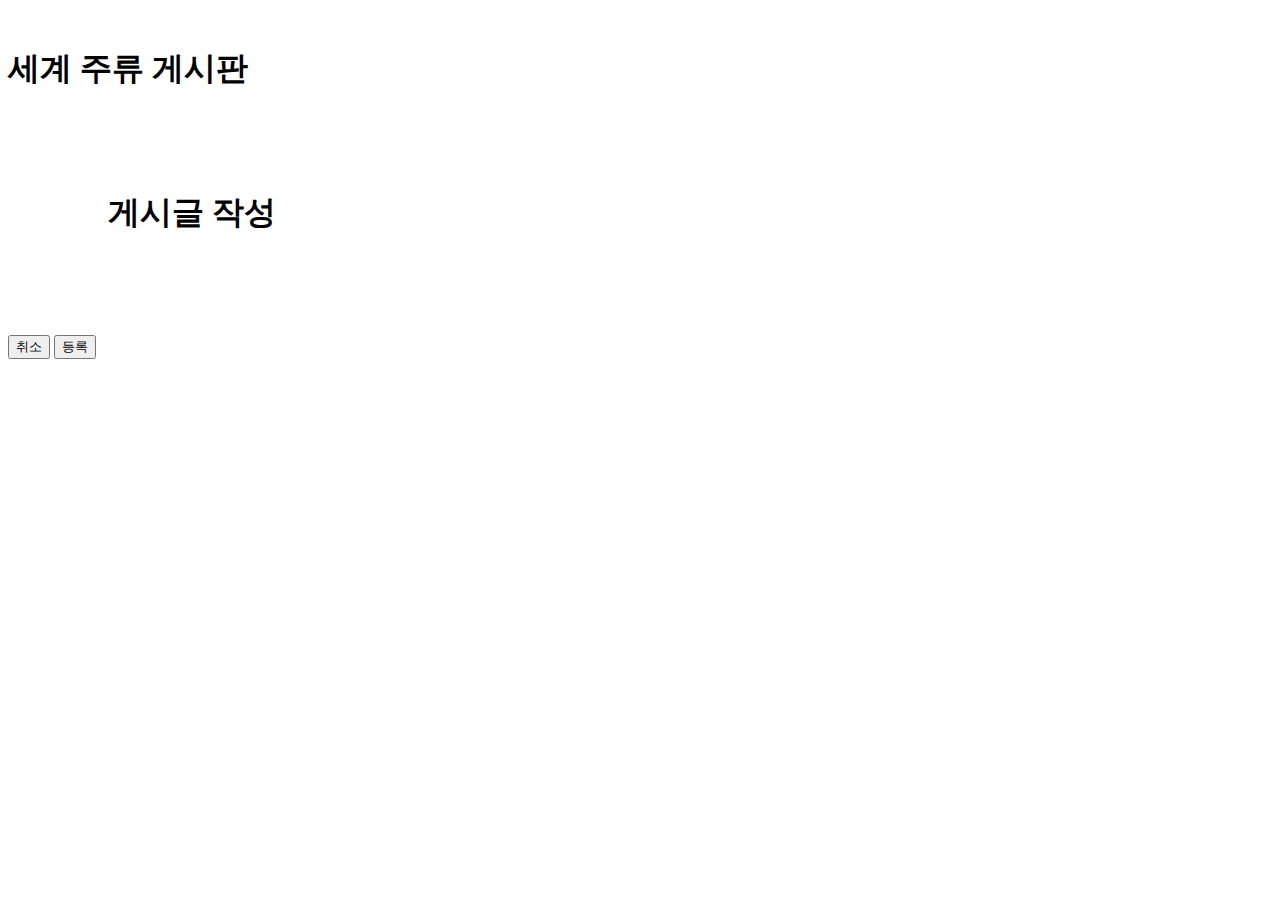
==== src/main/resources/templates/comment/createpost.html @ 68341c0c "메인페이지,로그인창,회원가입 화면 기능없이 틀만 구현" ====
<!DOCTYPE HTML>
<html xmlns:th="http://www.thymeleaf.org">
<head>
  <title >세계 주류 게시판</title>
  <meta http-equiv="Content-Type" content="text/html; charset=UTF-8" />
  <link th:href="@{/css/styles.css}" rel="stylesheet" />
  <div class="title">
    <img class="title-img" th:src="@{/img/header.jpg}">
    <h1 class="title-text">세계 주류 게시판</h1>
  </div>
</head>
<div>
  <h1 style="margin: 100px 100px;">게시글 작성</h1>
  <button type="button">취소</button>
  <button type="button">등록</button>
</div>
<script src="js/script.js"></script>
</html>
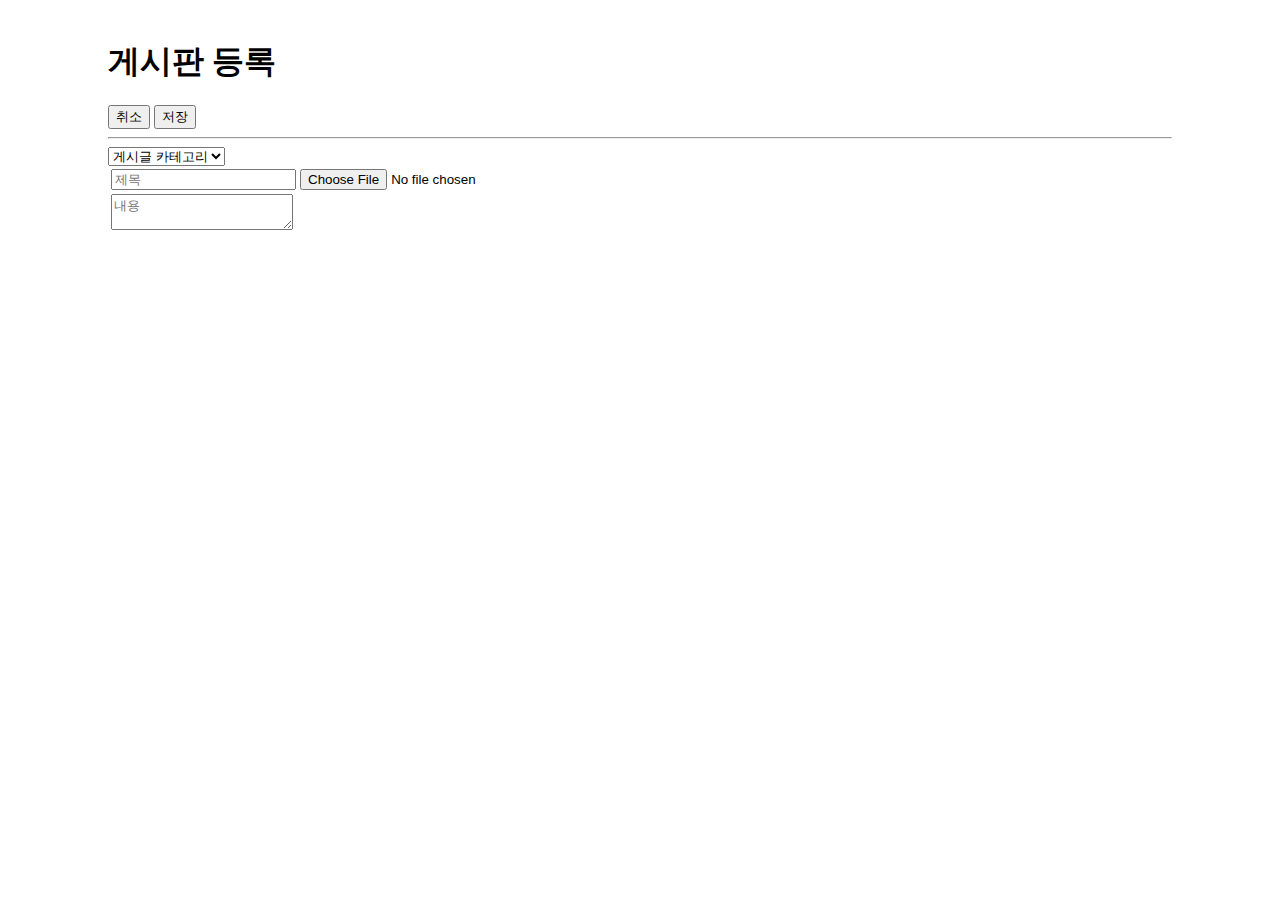
==== commit a6411e82: "[View]게시물 작성,게시글 조회,회원정보 수정 UI" ====
--- a/src/main/resources/templates/comment/createpost.html
+++ b/src/main/resources/templates/comment/createpost.html
@@ -1,18 +1,44 @@
 <!DOCTYPE HTML>
-<html xmlns:th="http://www.thymeleaf.org">
+<html xmlns:th="http://www.thymeleaf.org"
+      xmlns:layout="http://www.ultraq.net.nz/thymeleaf/layout"
+      layout:decorate="~{layout/basic.html}">
 <head>
-  <title >세계 주류 게시판</title>
   <meta http-equiv="Content-Type" content="text/html; charset=UTF-8" />
-  <link th:href="@{/css/styles.css}" rel="stylesheet" />
-  <div class="title">
-    <img class="title-img" th:src="@{/img/header.jpg}">
-    <h1 class="title-text">세계 주류 게시판</h1>
+  <th:block layout:fragment="headerFragment">
+    <link th:href="@{/css/styles.css}" rel="stylesheet" />
+  </th:block>
+</head>
+<th:block layout:fragment="content">
+  <body>
+  <div class="postcreate" style="margin:40px 100px;">
+    <h1>게시판 등록</h1>
+    <input class="createbtn1" type="submit" value="취소" onclick="history.back()">
+    <input class="createbtn2" type="submit" id="submit" value="저장">
+    <hr>
+    <form id="frm" name="frm" method="post" action="/">
+      <select class="selectcategory">
+        <option value="">게시글 카테고리</option>
+        <option value="apple">양주</option>
+        <option value="banana">와인</option>
+        <option value="orange">샴페인</option>
+        <option value="orange">사케</option>
+        <option value="orange">전통주</option>
+        <option value="orange">폭탄</option>
+      </select>
+      <table class="board_detail">
+        <tr>
+          <td><input type="text" id="title" name="title" class="createtitle" placeholder="제목"></td>
+          <td><input type="file" class="createimg" placeholder="사진등록"></td>
+        </tr>
+        <tr>
+          <td colspan="2">
+            <textarea id="contents" name="contents" class="createcontent" placeholder="내용"></textarea>
+          </td>
+        </tr>
+      </table>
+    </form>
   </div>
-</head>
-<div>
-  <h1 style="margin: 100px 100px;">게시글 작성</h1>
-  <button type="button">취소</button>
-  <button type="button">등록</button>
-</div>
-<script src="js/script.js"></script>
+  </body>
+  <script src="/js/script.js"></script>
+</th:block>
 </html>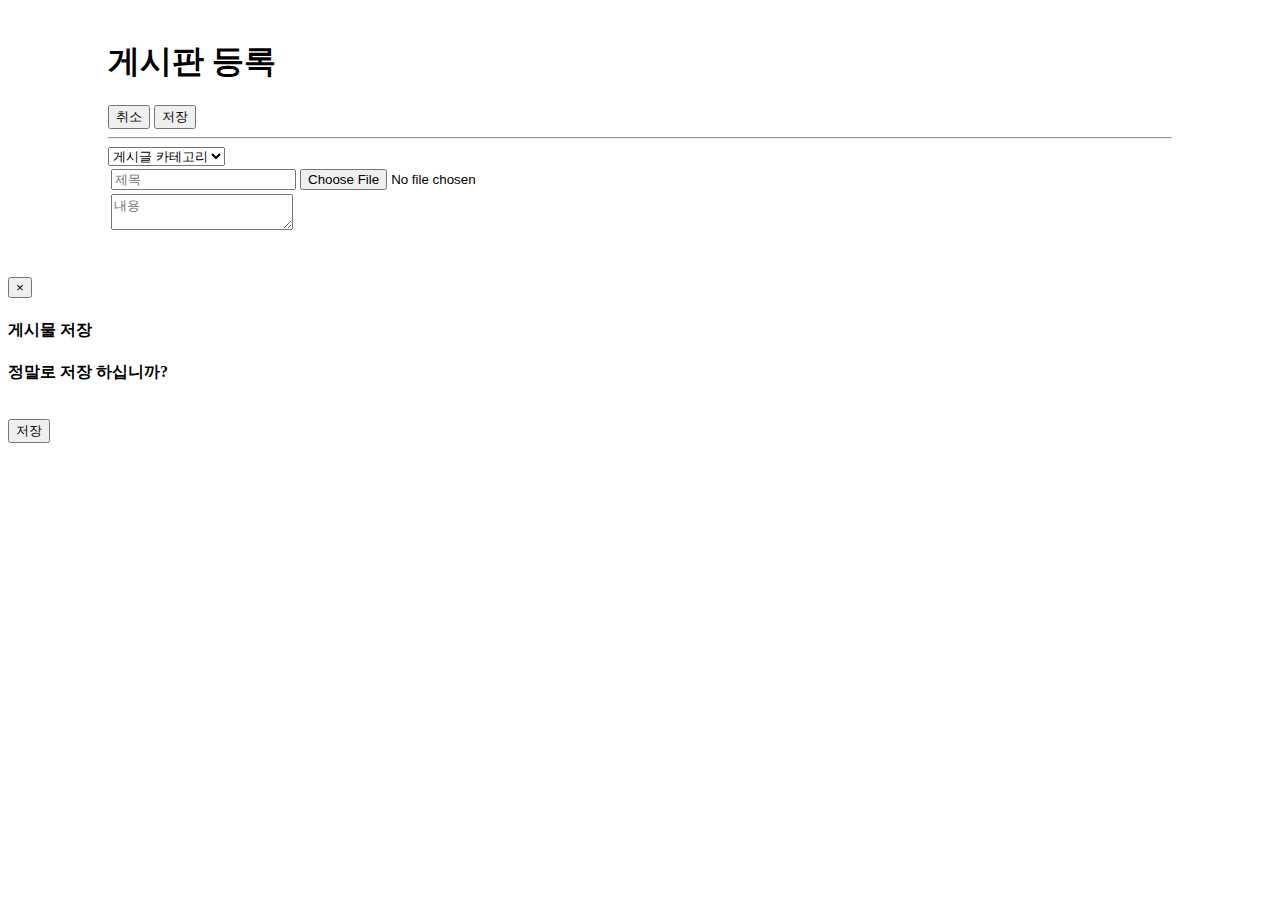
==== commit e4a977ec: "[View]페이징,게시글 UI 2차 수정" ====
--- a/src/main/resources/templates/comment/createpost.html
+++ b/src/main/resources/templates/comment/createpost.html
@@ -13,17 +13,17 @@
   <div class="postcreate" style="margin:40px 100px;">
     <h1>게시판 등록</h1>
     <input class="createbtn1" type="submit" value="취소" onclick="history.back()">
-    <input class="createbtn2" type="submit" id="submit" value="저장">
+    <input class="createbtn2" type="submit" id="postsave" value="저장">
     <hr>
-    <form id="frm" name="frm" method="post" action="/">
-      <select class="selectcategory">
+    <form id="postForm" name="postForm" method="post" action="/api/v1/posts">
+      <select class="selectcategory" id="category" name="category">
         <option value="">게시글 카테고리</option>
-        <option value="apple">양주</option>
-        <option value="banana">와인</option>
-        <option value="orange">샴페인</option>
-        <option value="orange">사케</option>
-        <option value="orange">전통주</option>
-        <option value="orange">폭탄</option>
+        <option value="양주">양주</option>
+        <option value="와인">와인</option>
+        <option value="샴페인">샴페인</option>
+        <option value="사케">사케</option>
+        <option value="전통주">전통주</option>
+        <option value="폭탄">폭탄</option>
       </select>
       <table class="board_detail">
         <tr>
@@ -39,6 +39,68 @@
     </form>
   </div>
   </body>
+  <div id="postsavemodal">
+    <div class="modal-dialog">
+      <div class="dropmodal_content">
+        <div class="modal-header">
+          <button type="button" id="postsaveesc">&times;</button>
+          <h4 class="modal-title">게시물 저장</h4>
+        </div>
+        <div class="modal-body">
+          <b> 정말로 저장 하십니까? </b> <br><br>
+          <form action="/" method="post">
+            <table>
+              <tr>
+            </table>
+            <br>
+            <button type="submit" onclick="savePost()" value="저장">저장</button>
+          </form>
+        </div>
+      </div>
+    </div>
+  </div>
   <script src="/js/script.js"></script>
+  <script>
+    document.getElementById("postsave").onclick = function() {
+      document.getElementById("postsavemodal").style.display="block";
+    };
+    document.getElementById("postsaveesc").onclick = function() {
+      document.getElementById("postsavemodal").style.display="none";
+    };
+    function savePost() {
+      var category = document.getElementById("category").value;
+      var title = document.getElementById("title").value;
+      var contents = document.getElementById("contents").value;
+
+      // 현재 로그인된 사용자의 이메일을 가져옴
+      var u_nickname = getCookie("username");
+
+      var data = {
+        category: category,
+        ptitle: title,
+        p_content: contents,
+        unickname: u_nickname  // 사용자의 이메일을 u_nickname으로 전송
+      };
+
+      fetch('/api/v1/posts', {
+        method: 'POST',
+        headers: {
+          'Content-Type': 'application/json',
+        },
+        body: JSON.stringify(data),
+      })
+              .then(response => {
+                if (response.ok) {
+                  // 게시글이 성공적으로 저장되면 메인 페이지로 이동합니다.
+                  window.location.href = "/api/v1/posts/main"; // 메인 페이지 URL에 맞게 수정하세요.
+                } else {
+                  console.error('게시글 저장에 실패했습니다.');
+                }
+              })
+              .catch(error => {
+                console.error('네트워크 에러:', error);
+              });
+    }
+  </script>
 </th:block>
-</html>+</html>
